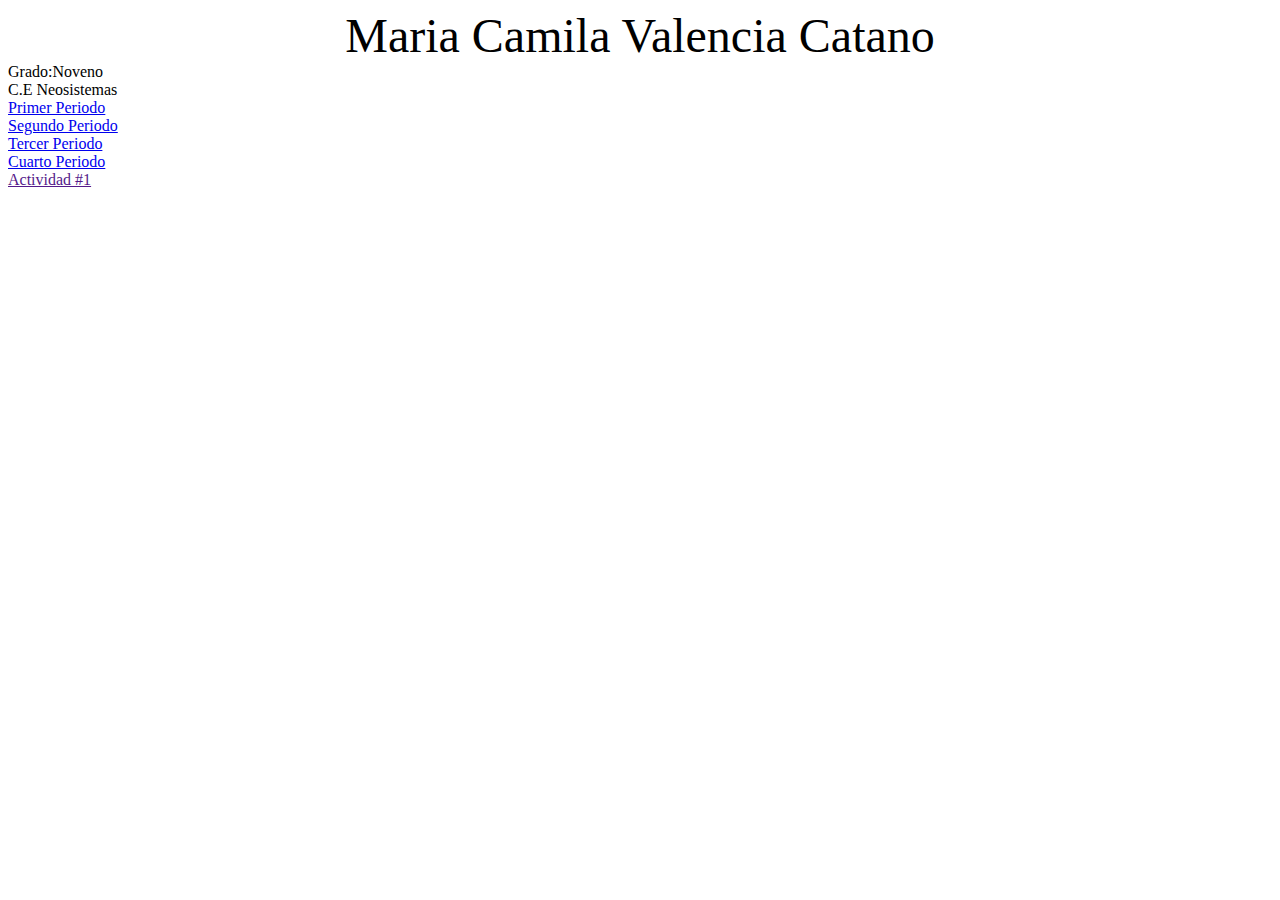
==== index.html @ dd9610d0 "Update index.html" ====
<!DOCTYPE html>
<html>
<head>
	<title>PAGINA</title>
	<link rel="stylesheet" type="text/css" href="estilos/clase1.css">
</head>
<body>
		<div class="a1"></div>
		<div class="a2"><center><font size="10">Maria Camila Valencia Catano</font></center></div>
		<div class="a3"></div>
		<div class="a4">Grado:Noveno</div>
		<div class="a5">C.E Neosistemas</div>
		<div class="a6"><a href="1º_periodo.html">Primer Periodo</a></div>
		<div class="a7"><a href="2º_periodo.html">Segundo Periodo</a></div>
		<div class="a8"><a href="3º_periodo.html">Tercer Periodo</a></div>
		<div class="a9"><a href="4º_periodo.html">Cuarto Periodo</a></div>
		<div class="a10"><a href="">Actividad #1</a></div>

</body>
</html>
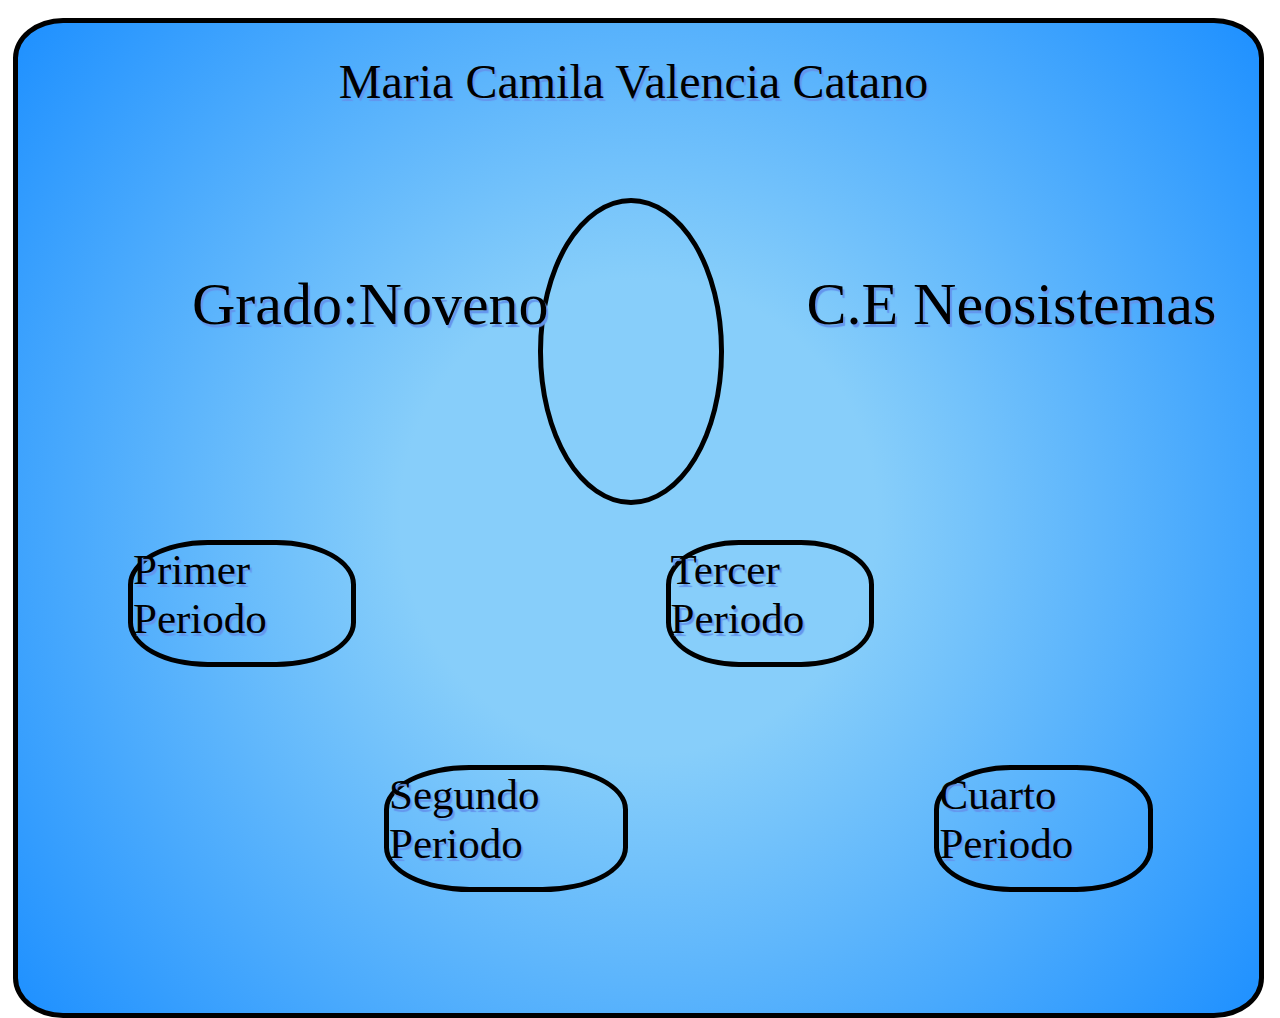
==== commit f634e932: "Update index.html" ====
--- a/index.html
+++ b/index.html
@@ -14,8 +14,5 @@
 		<div class="a7"><a href="2º_periodo.html">Segundo Periodo</a></div>
 		<div class="a8"><a href="3º_periodo.html">Tercer Periodo</a></div>
 		<div class="a9"><a href="4º_periodo.html">Cuarto Periodo</a></div>
-		<div class="a10"><a href="">Actividad #1</a></div>
-
 </body>
 </html>
-
--- a/estilos/clase1.css
+++ b/estilos/clase1.css
@@ -0,0 +1,173 @@
+.a1{
+	position: absolute;
+  	top: 2%;
+  	left: 1%;
+  	width: 97%; 
+  	height: 110%; 
+	border: 5px solid black; 
+  	border-radius: 4%;
+  	background-image: radial-gradient( circle,  #87CEFA 30%, #1E90FF );
+}
+.a2{
+  	position: absolute;
+  	text-shadow: 2px 3px 1px #6495ED;
+  	top: 6%;
+  	left: 22%;
+ 	height: 10%;
+ 	width: 55%;
+  	font-family:hola, cursive;
+  	font-size: 43px;
+}
+.a3{
+	position: absolute;
+	top: 22%;
+	left: 42%;
+	background-image: url(../fotos/cami.jpeg);
+	width: 13.8%;
+	height: 33%;
+	border: solid black 5px;
+	border-radius: 60%;
+	transition: width 2s, height 2s, transform 2s;
+}
+.a3:hover{
+	position: absolute;
+	top: 22%;
+	left: 42%;
+	background-image: url(../fotos/cami.jpeg);
+	width: 13.8%;
+	height: 35%;
+	border: solid black 5px;
+	border-radius: 60%;
+	transform: rotate(360deg);
+}
+.a4{
+	position: absolute;
+	text-shadow: 2px 3px 1px #6495ED;
+  	top: 30%;
+  	left: 15%;
+  	font-family:hola;
+  	font-size: 60px;
+}
+.a5{
+	position: absolute;
+	text-shadow: 2px 3px 1px #6495ED;
+  	top: 30%;
+  	left: 63%;
+  	font-family: hola;
+  	font-size: 60px;
+}
+.a6{
+  	position: absolute;
+  	top: 60%;
+	left: 10%;
+	width: 17%;
+	height: 13%;
+	font-family: hola;
+	text-shadow: 2px 3px 1px #6495ED;
+	border: solid black 5px;
+	border-radius: 35%;
+	font-size: 43px;
+	transition: width 2s;
+}
+.a6:hover{
+  	position: absolute;
+  	top: 60%;
+	left: 10%;
+	width: 20%;
+  	height: 13%;
+	font-family: hola;
+	text-shadow: 2px 3px 1px #6495ED;
+	border: solid black 5px;
+	border-radius: 35%;
+	font-size: 43px;
+}
+.a7{
+  	position: absolute;
+  	top: 85%;
+	left: 30%;
+	width: 18.3%;
+	height: 13%;
+	font-family:hola;
+	text-shadow: 2px 3px 1px #6495ED;
+	border: solid black 5px;
+	border-radius: 35%;
+	font-size: 43px;
+	transition: width 2s;
+}
+.a7:hover{
+  	position: absolute;
+  	top: 85%;
+	left: 30%;
+	width: 20%;
+	height: 13%;
+	font-family:hola;
+	text-shadow: 2px 3px 1px #6495ED;
+	border: solid black 5px;
+	border-radius: 35%;
+	font-size: 43px;
+}
+.a8{
+  	position: absolute;
+  	top: 60%;
+	left: 52%;
+	width: 15.5%;
+	height: 13%;
+	font-family: hola;
+	text-shadow: 2px 3px 1px #6495ED;
+	border: solid black 5px;
+	border-radius: 35%;
+	font-size: 43px;
+	transition: width 2s;
+}
+.a8:hover{
+  	position: absolute;
+  	top: 60%;
+	left: 52%;
+	width: 17%;
+	height: 13%;
+	font-family: hola;
+	text-shadow: 2px 3px 1px #6495ED;
+	border: solid black 5px;
+	border-radius: 35%;
+	font-size: 43px;
+}
+.a9{
+  	position: absolute;
+  	top: 85%;
+	left: 73%;
+	width: 16.3%;
+	height: 13%;
+	font-family:hola;
+	text-shadow: 2px 3px 1px #6495ED;
+	border: solid black 5px;
+	border-radius: 35%;
+	font-size: 43px;
+	transition: width 2s;
+}
+.a9:hover{
+  	position: absolute;
+  	top: 85%;
+	left: 73%;
+	width: 18%;
+	height: 13%;
+	font-family:hola;
+	text-shadow: 2px 3px 1px #6495ED;
+	border: solid black 5px;
+	border-radius: 35%;
+	font-size: 43px;
+}
+	font-family:hola;
+	text-shadow: 2px 3px 1px #6495ED;
+	border: solid black 5px;
+	border-radius: 35%;
+	font-size: 43px;
+	transition: width 2s;
+}
+@font-face{
+	font-family: hola;
+	src: url(fu1.ttf);
+}
+a{
+	text-decoration: none;
+	color: black;
+}
